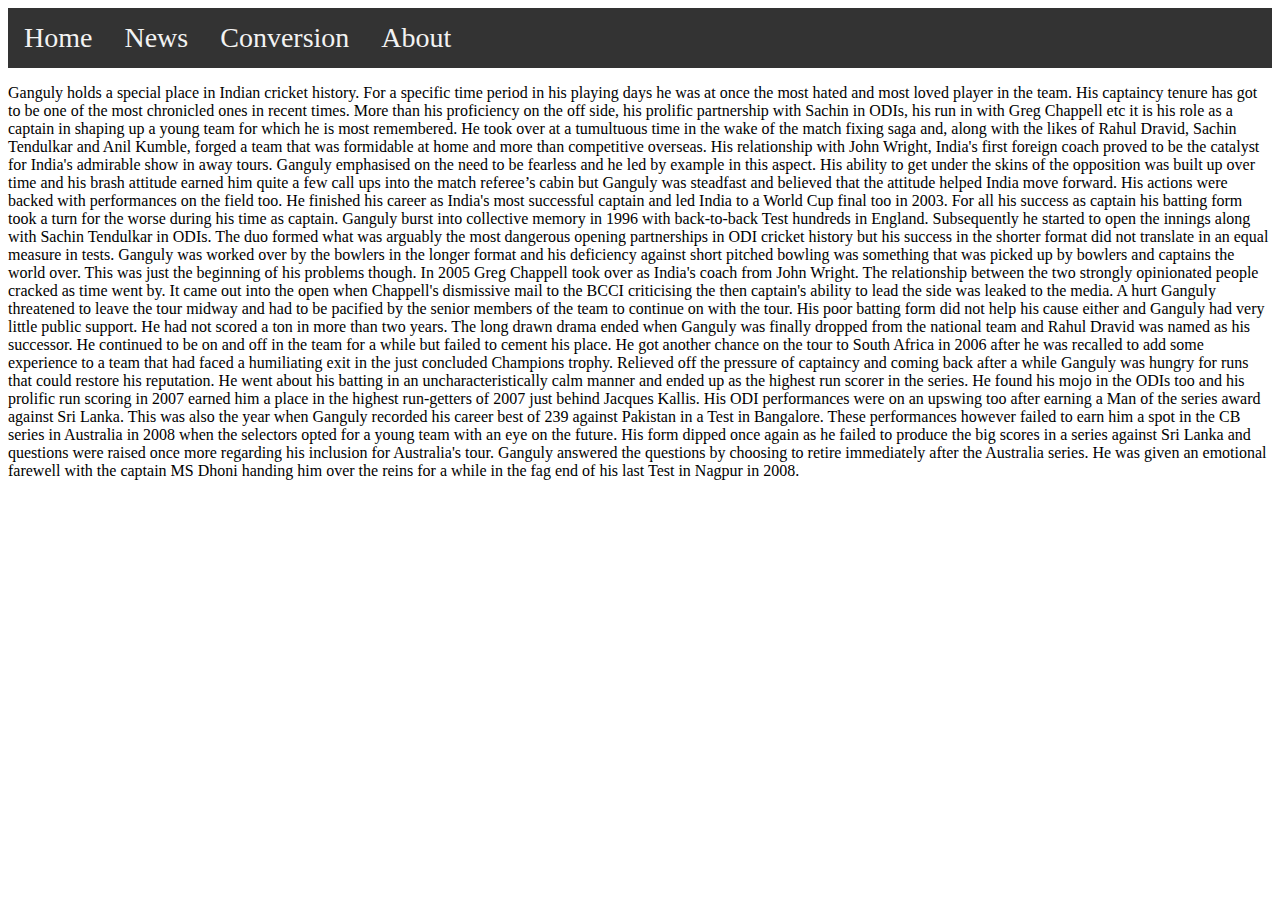
==== about.html @ c88c6ac8 "added more files" ====
<!DOCTYPE html>
<html>
    <head>
        <meta charset="utf-8">
        <meta name="viewport" content="width=device-width, initial-scale=1">
        <title>temperature convertion</title>
    
    <link rel="stylesheet" type="text/css" href="c.css">
    </head>
        <body>
            <div class="topnav">
            
                <a href="index.html">Home</a>
                <a href="news.html">News</a>
                <a href="Conversion.html">Conversion</a>
                <a href="about.html">About</a>
              
            </div>   
    <p>Ganguly holds a special place in Indian cricket history. For a specific time period in his playing days he was at once the most hated and most loved player in the team. His captaincy tenure has got to be one of the most chronicled ones in recent times. More than his proficiency on the off side, his prolific partnership with Sachin in ODIs, his run in with Greg Chappell etc it is his role as a captain in shaping up a young team for which he is most remembered. He took over at a tumultuous time in the wake of the match fixing saga and, along with the likes of Rahul Dravid, Sachin Tendulkar and Anil Kumble, forged a team that was formidable at home and more than competitive overseas. His relationship with John Wright, India's first foreign coach proved to be the catalyst for India's admirable show in away tours. Ganguly emphasised on the need to be fearless and he led by example in this aspect. His ability to get under the skins of the opposition was built up over time and his brash attitude earned him quite a few call ups into the match referee’s cabin but Ganguly was steadfast and believed that the attitude helped India move forward. His actions were backed with performances on the field too. He finished his career as India's most successful captain and led India to a World Cup final too in 2003.

        For all his success as captain his batting form took a turn for the worse during his time as captain. Ganguly burst into collective memory in 1996 with back-to-back Test hundreds in England. Subsequently he started to open the innings along with Sachin Tendulkar in ODIs. The duo formed what was arguably the most dangerous opening partnerships in ODI cricket history but his success in the shorter format did not translate in an equal measure in tests. Ganguly was worked over by the bowlers in the longer format and his deficiency against short pitched bowling was something that was picked up by bowlers and captains the world over. This was just the beginning of his problems though.
        
        In 2005 Greg Chappell took over as India's coach from John Wright. The relationship between the two strongly opinionated people cracked as time went by. It came out into the open when Chappell's dismissive mail to the BCCI criticising the then captain's ability to lead the side was leaked to the media. A hurt Ganguly threatened to leave the tour midway and had to be pacified by the senior members of the team to continue on with the tour. His poor batting form did not help his cause either and Ganguly had very little public support. He had not scored a ton in more than two years. The long drawn drama ended when Ganguly was finally dropped from the national team and Rahul Dravid was named as his successor. He continued to be on and off in the team for a while but failed to cement his place. He got another chance on the tour to South Africa in 2006 after he was recalled to add some experience to a team that had faced a humiliating exit in the just concluded Champions trophy.
        
        Relieved off the pressure of captaincy and coming back after a while Ganguly was hungry for runs that could restore his reputation. He went about his batting in an uncharacteristically calm manner and ended up as the highest run scorer in the series. He found his mojo in the ODIs too and his prolific run scoring in 2007 earned him a place in the highest run-getters of 2007 just behind Jacques Kallis. His ODI performances were on an upswing too after earning a Man of the series award against Sri Lanka. This was also the year when Ganguly recorded his career best of 239 against Pakistan in a Test in Bangalore. These performances however failed to earn him a spot in the CB series in Australia in 2008 when the selectors opted for a young team with an eye on the future. His form dipped once again as he failed to produce the big scores in a series against Sri Lanka and questions were raised once more regarding his inclusion for Australia's tour. Ganguly answered the questions by choosing to retire immediately after the Australia series. He was given an emotional farewell with the captain MS Dhoni handing him over the reins for a while in the fag end of his last Test in Nagpur in 2008.
        </p>
---- c.css ----
h1{
    text-align: center;
    font-size: ;
    color: chocolate;
 background-color: #12cf12;
    background-position: bottom;
    padding-left: inherit;
    padding-top: 0pt;
    padding: 33px;
    font-size: 100px;
    font-family: 'Franklin Gothic Medium', 'Arial Narrow', Arial, sans-serif;
    opacity: 0.9;
    cursor: pointer;
}
.topnav {
    overflow: hidden;
    background-color: #333;
  }
  
  .topnav a {
    float: left;
    color: #f2f2f2;
    text-align: center;
    padding: 14px 16px;
    word-spacing: 25px;
    text-decoration: none;
    font-size: 28px;
  }
  
  .topnav a:hover {
    background-color: green;
    color: black;
  }
  
  .topnav a.active {
    background-color: #4CAF50;
    color: white;
  }
#ki{
    font-size: 20px;
color: red;
font-style: oblique;
}
#btn{
    opacity: 0.9;
    cursor: pointer;
    background-color: rgb(91, 44, 145);
    color: palegoldenrod;
    font-size: 25px;
}
#cel{
    font-size: 20px;
color: red;
font-style: oblique;
}
* {
    box-sizing: border-box;
  }
  hr {
    border: 1px solid red;
    margin-bottom: 25px;
  }
    .profile{
        vertical-align: middle;
  width: 300px;
  height: 300px;
  border-radius: 50%;
  margin-top: 30px;
  border-radius: 2px solid black;
}
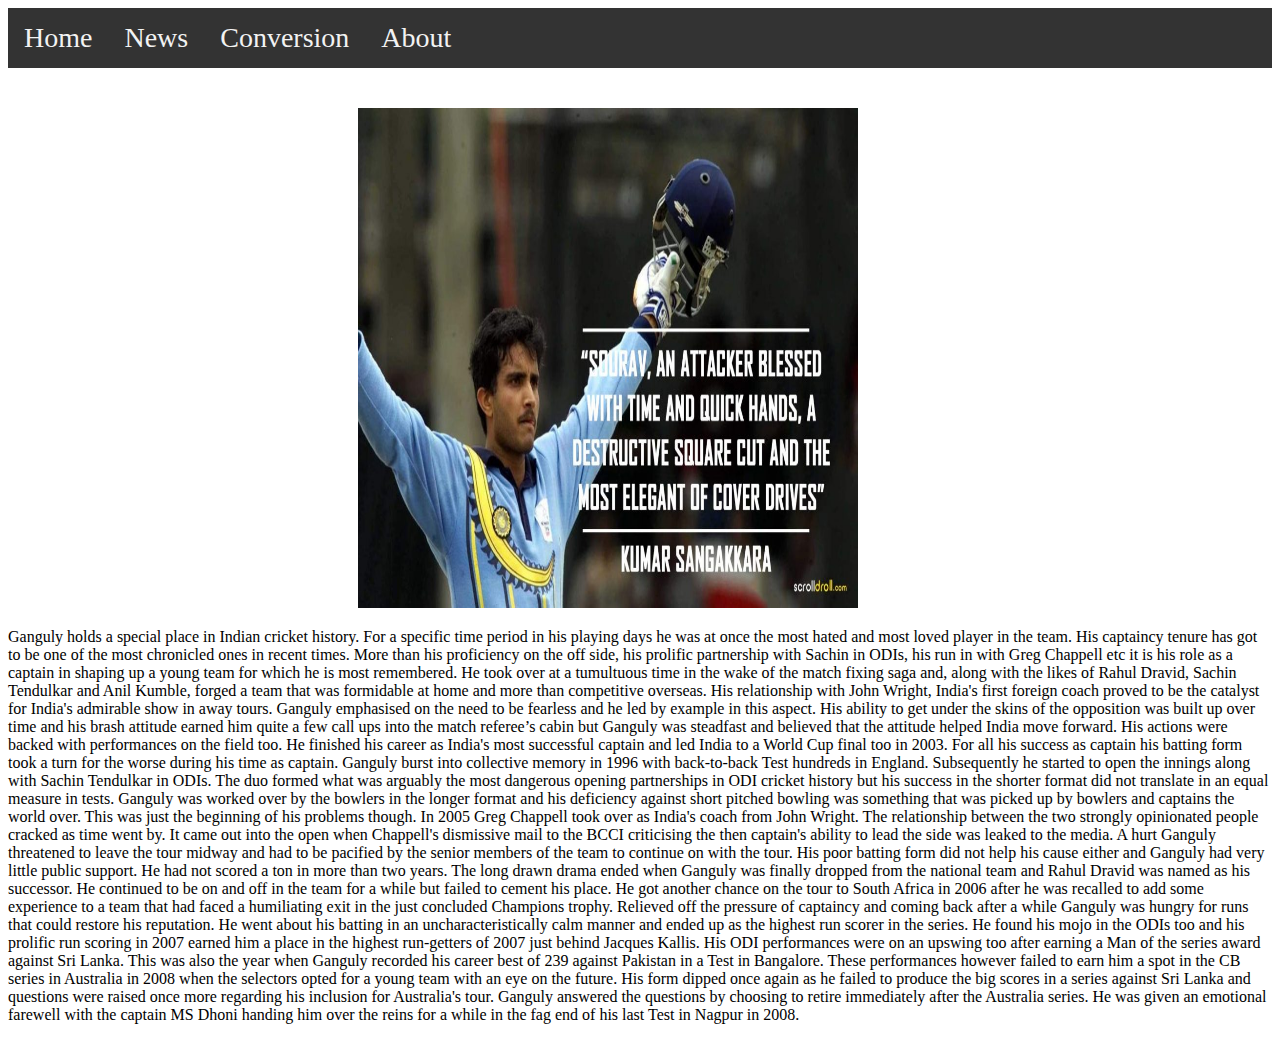
==== commit bf260545: "commit" ====
--- a/about.html
+++ b/about.html
@@ -15,7 +15,14 @@
                 <a href="Conversion.html">Conversion</a>
                 <a href="about.html">About</a>
               
-            </div>   
+            </div>  
+            <div class="container">
+                <div class="row">
+                    <div class="col-md-3">
+                        <img src="ganguly.png" class="center-block img-responsive"/>
+                    </div>
+                </div>
+            </div> 
     <p>Ganguly holds a special place in Indian cricket history. For a specific time period in his playing days he was at once the most hated and most loved player in the team. His captaincy tenure has got to be one of the most chronicled ones in recent times. More than his proficiency on the off side, his prolific partnership with Sachin in ODIs, his run in with Greg Chappell etc it is his role as a captain in shaping up a young team for which he is most remembered. He took over at a tumultuous time in the wake of the match fixing saga and, along with the likes of Rahul Dravid, Sachin Tendulkar and Anil Kumble, forged a team that was formidable at home and more than competitive overseas. His relationship with John Wright, India's first foreign coach proved to be the catalyst for India's admirable show in away tours. Ganguly emphasised on the need to be fearless and he led by example in this aspect. His ability to get under the skins of the opposition was built up over time and his brash attitude earned him quite a few call ups into the match referee’s cabin but Ganguly was steadfast and believed that the attitude helped India move forward. His actions were backed with performances on the field too. He finished his career as India's most successful captain and led India to a World Cup final too in 2003.
 
         For all his success as captain his batting form took a turn for the worse during his time as captain. Ganguly burst into collective memory in 1996 with back-to-back Test hundreds in England. Subsequently he started to open the innings along with Sachin Tendulkar in ODIs. The duo formed what was arguably the most dangerous opening partnerships in ODI cricket history but his success in the shorter format did not translate in an equal measure in tests. Ganguly was worked over by the bowlers in the longer format and his deficiency against short pitched bowling was something that was picked up by bowlers and captains the world over. This was just the beginning of his problems though.
--- a/c.css
+++ b/c.css
@@ -54,8 +54,8 @@
 font-style: oblique;
 }
 * {
-    box-sizing: border-box;
-  }
+  box-sizing: border-box;
+}
   hr {
     border: 1px solid red;
     margin-bottom: 25px;
@@ -68,4 +68,23 @@
   margin-top: 30px;
   border-radius: 2px solid black;
 }
+.custom{
+  margin:1px;
+  min-height: 400px;
+  width: 300px;
+  background-color: silver;
+  text-align: center;
+  font-size: large;
+  margin-top: 9px;
+
+}
+ gang{
+margin-top: 7px;
+}
+.center-block{
+  width: 500px;
+  height:500px;
+  margin-left: 350px;
+  margin-top: 40px;
+}
     